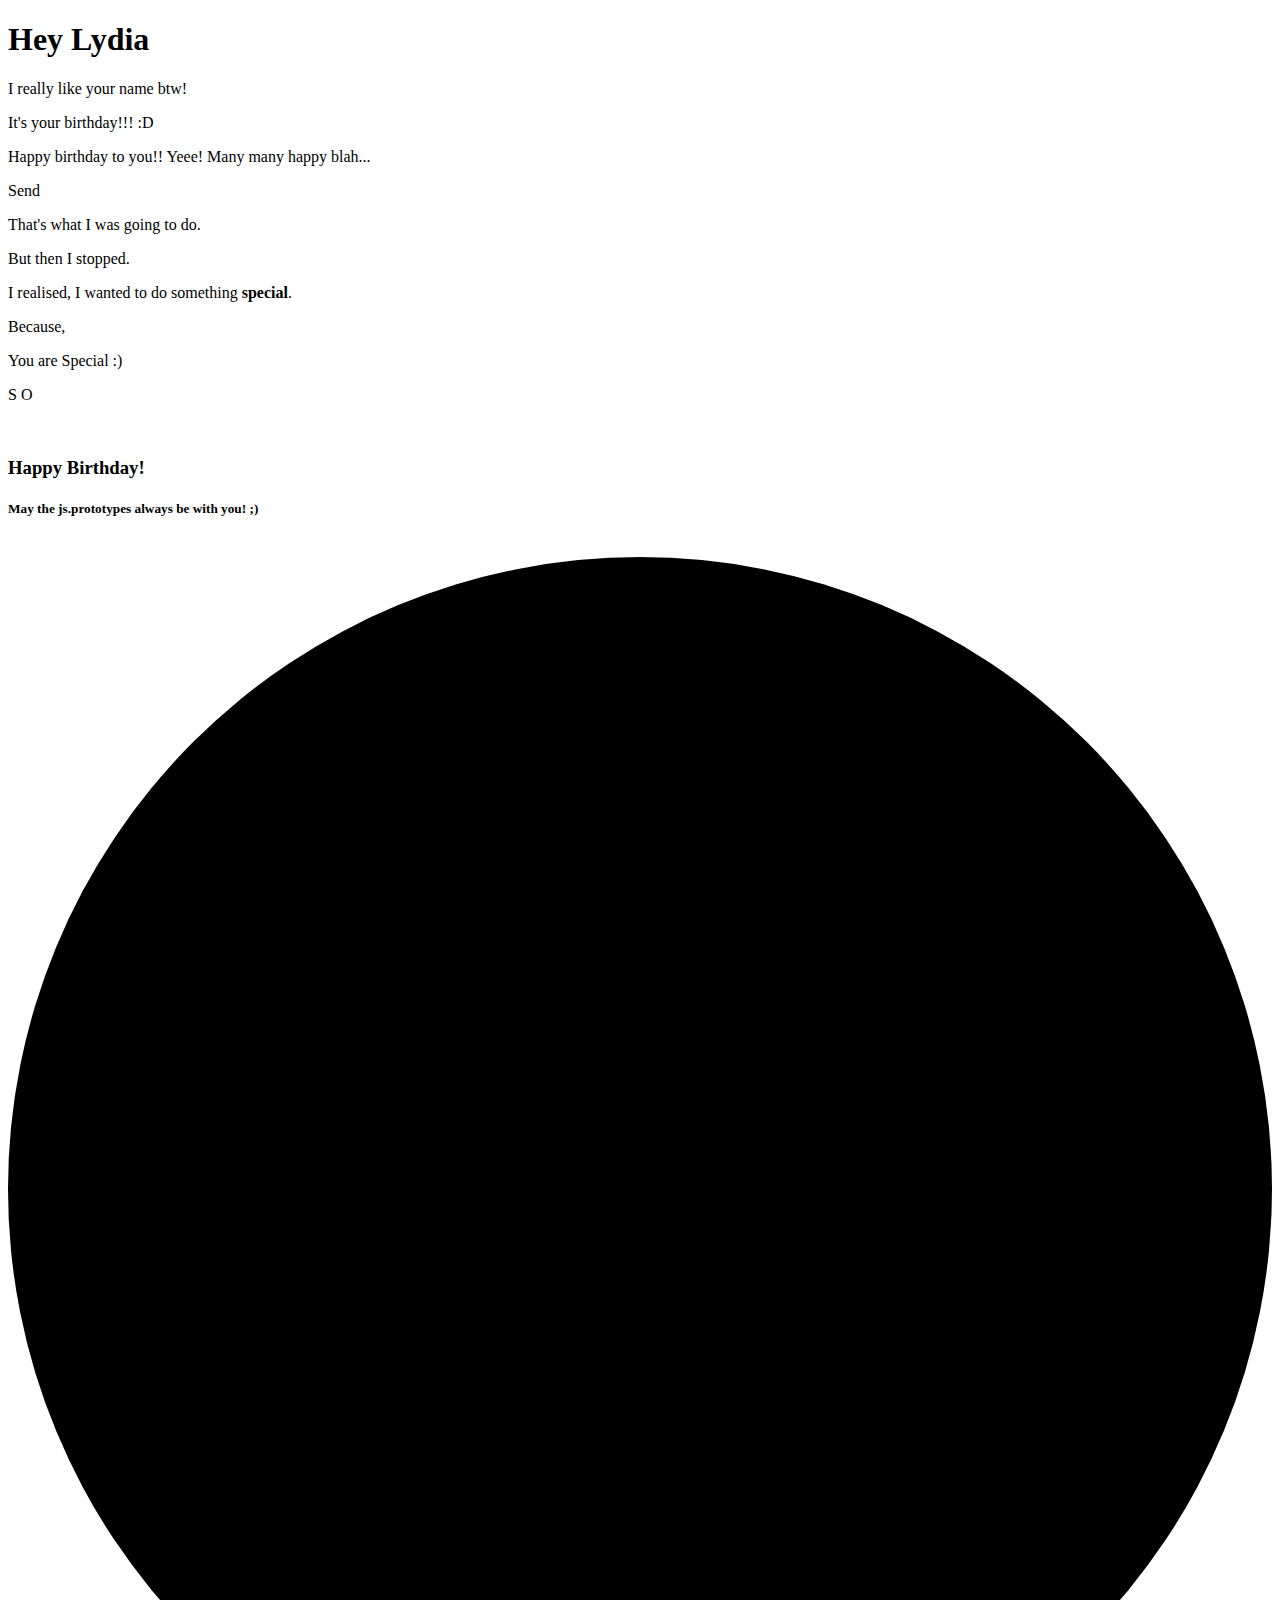
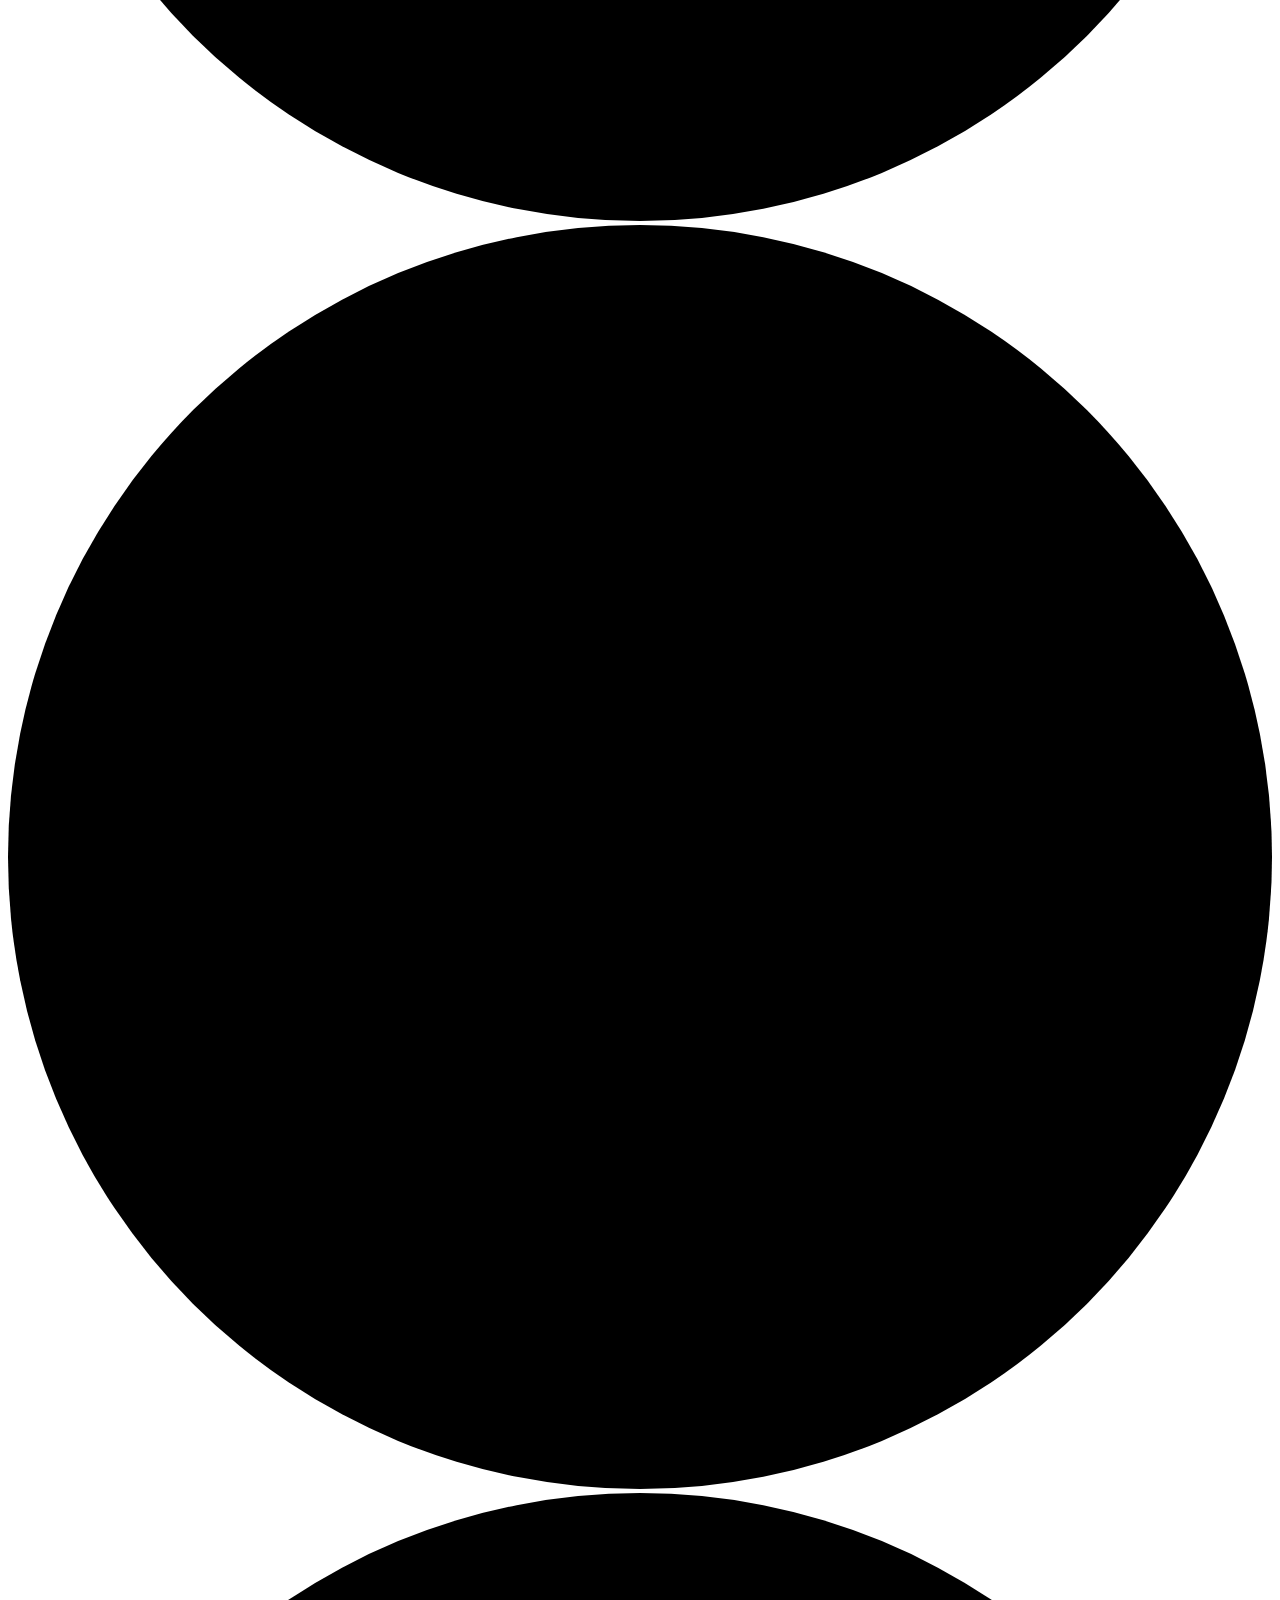
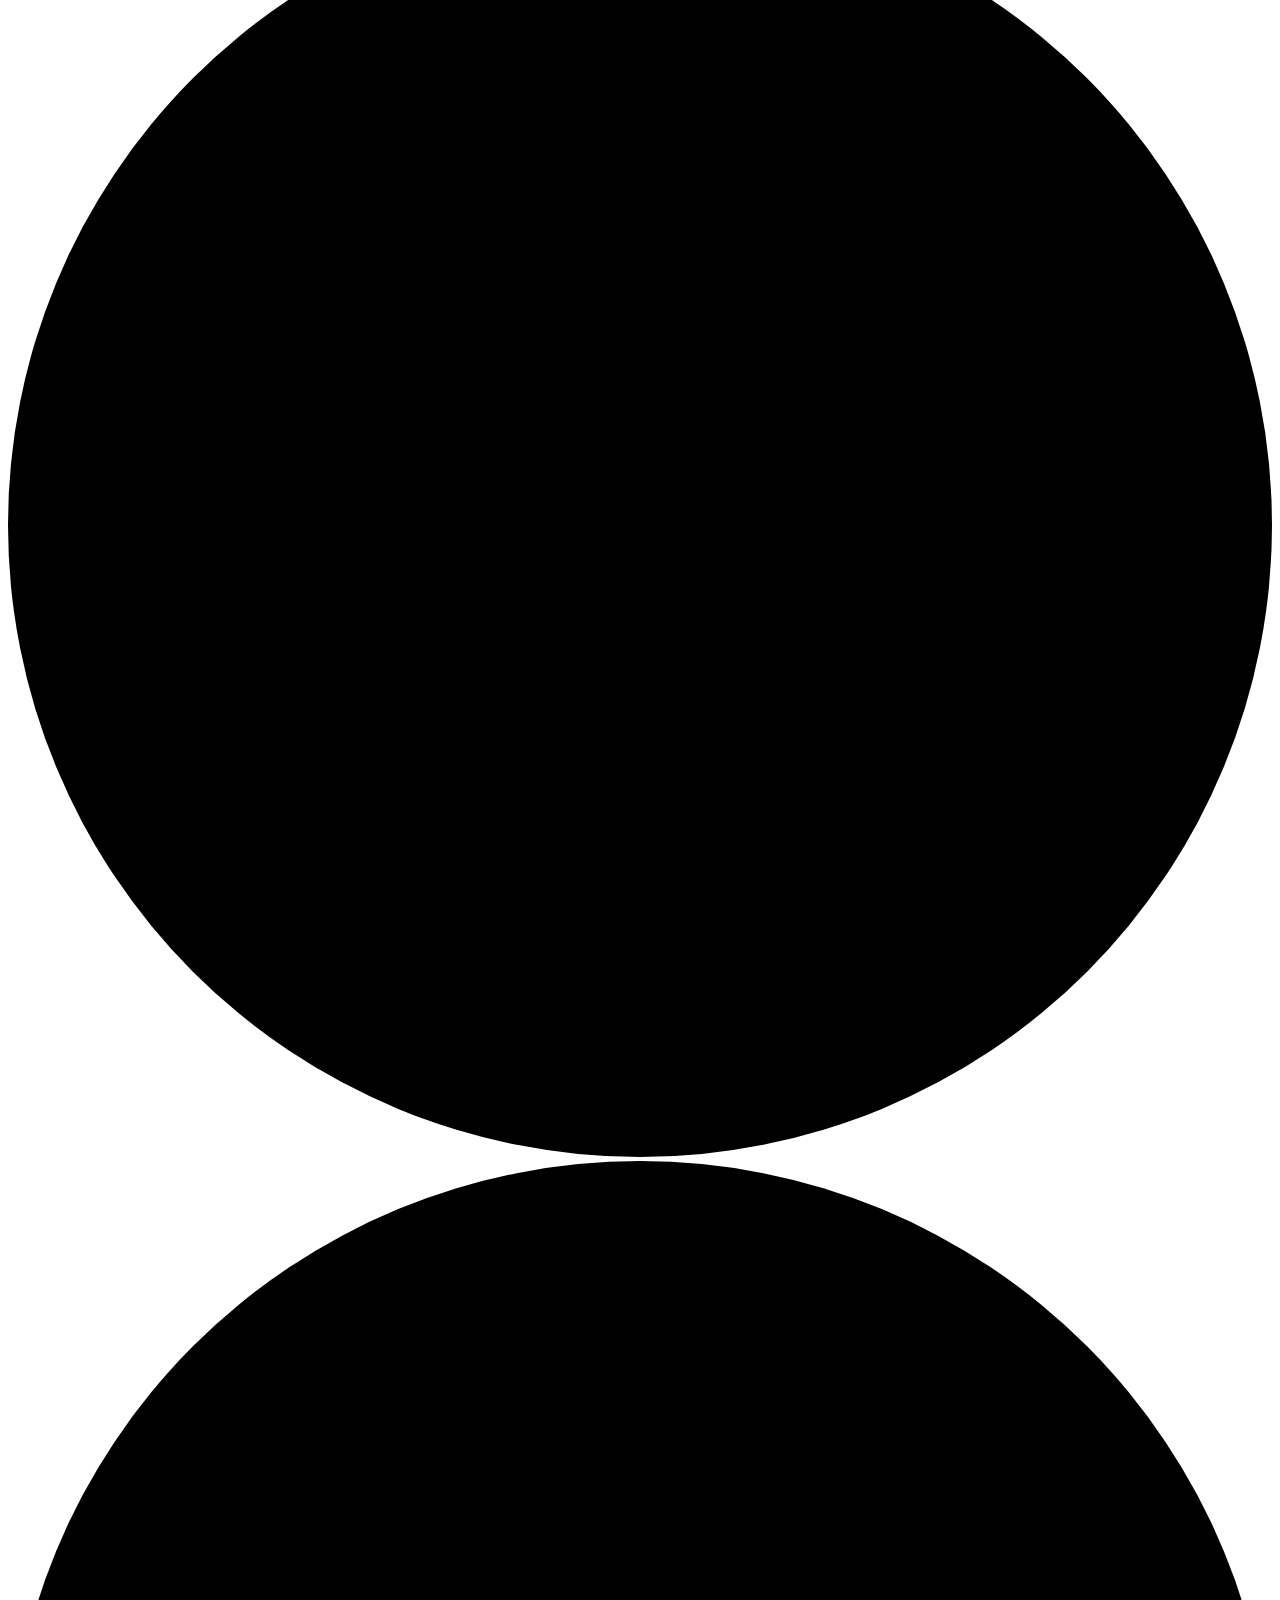
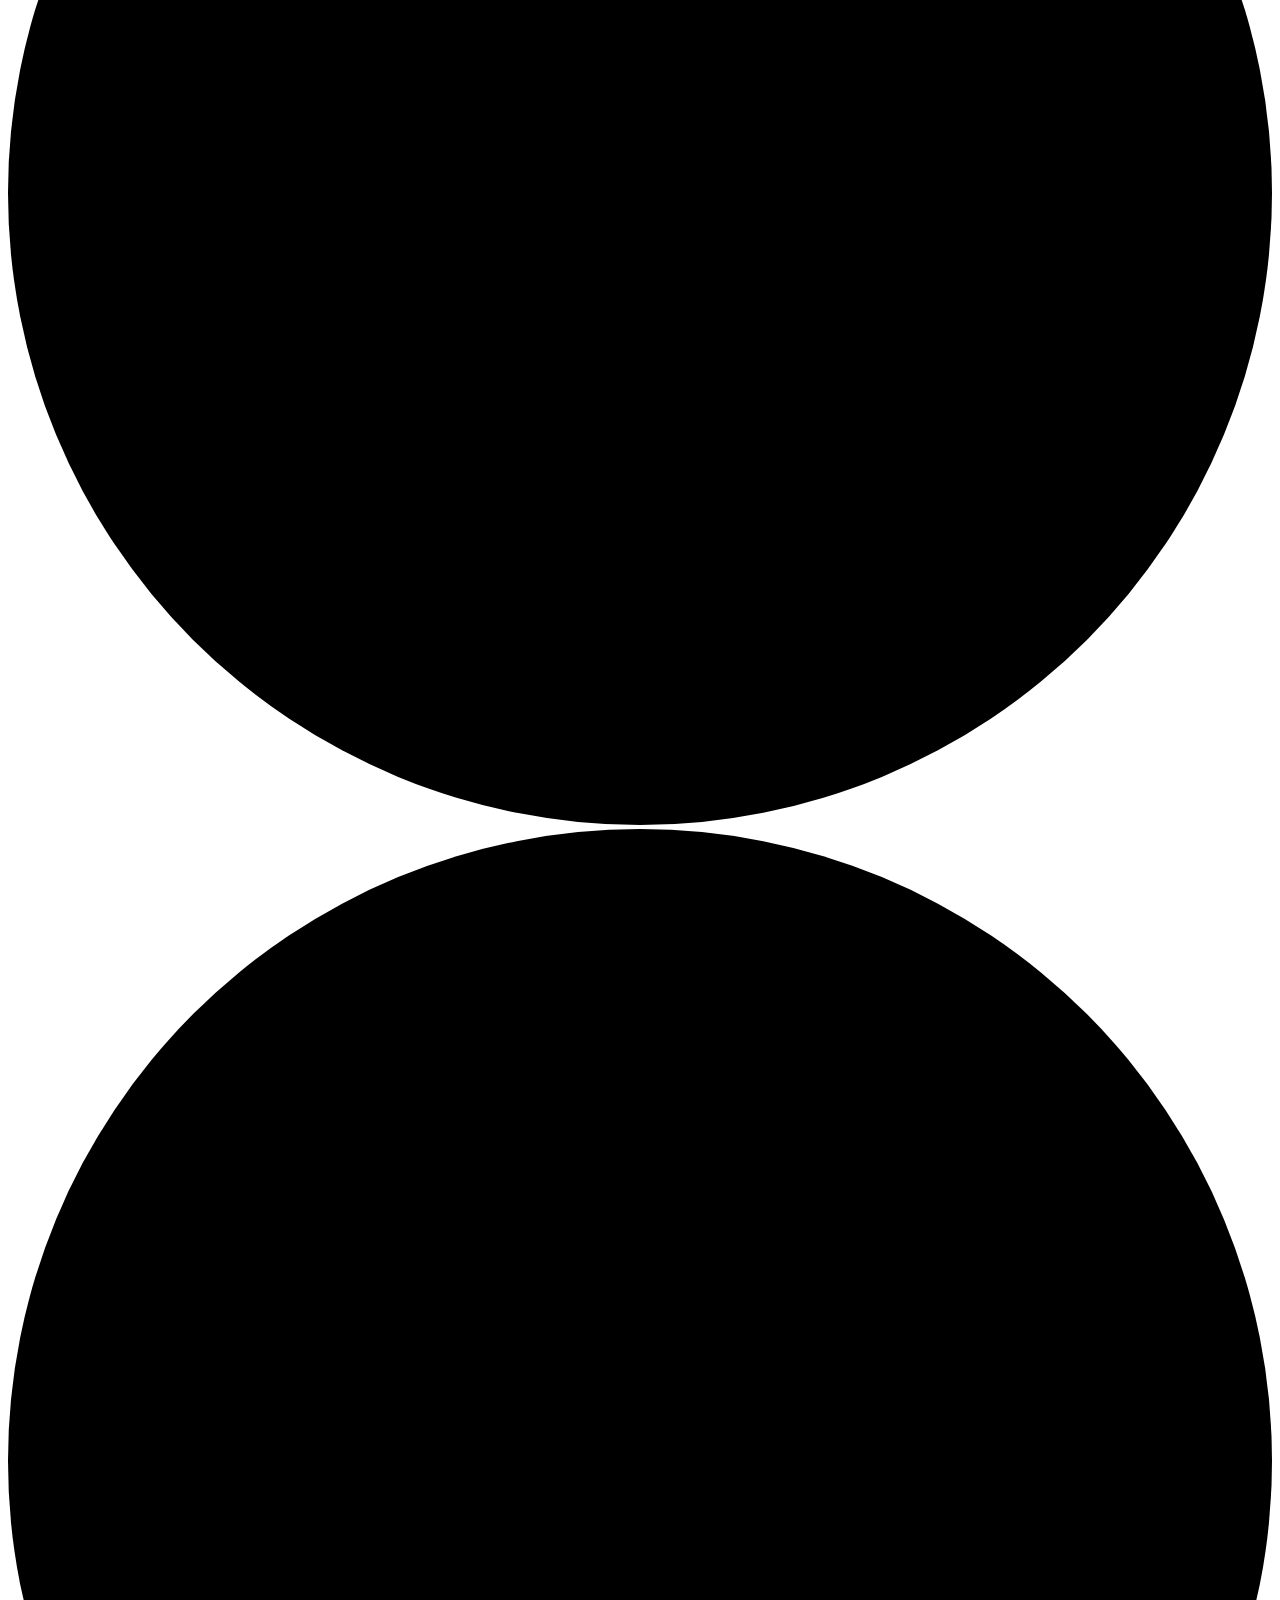
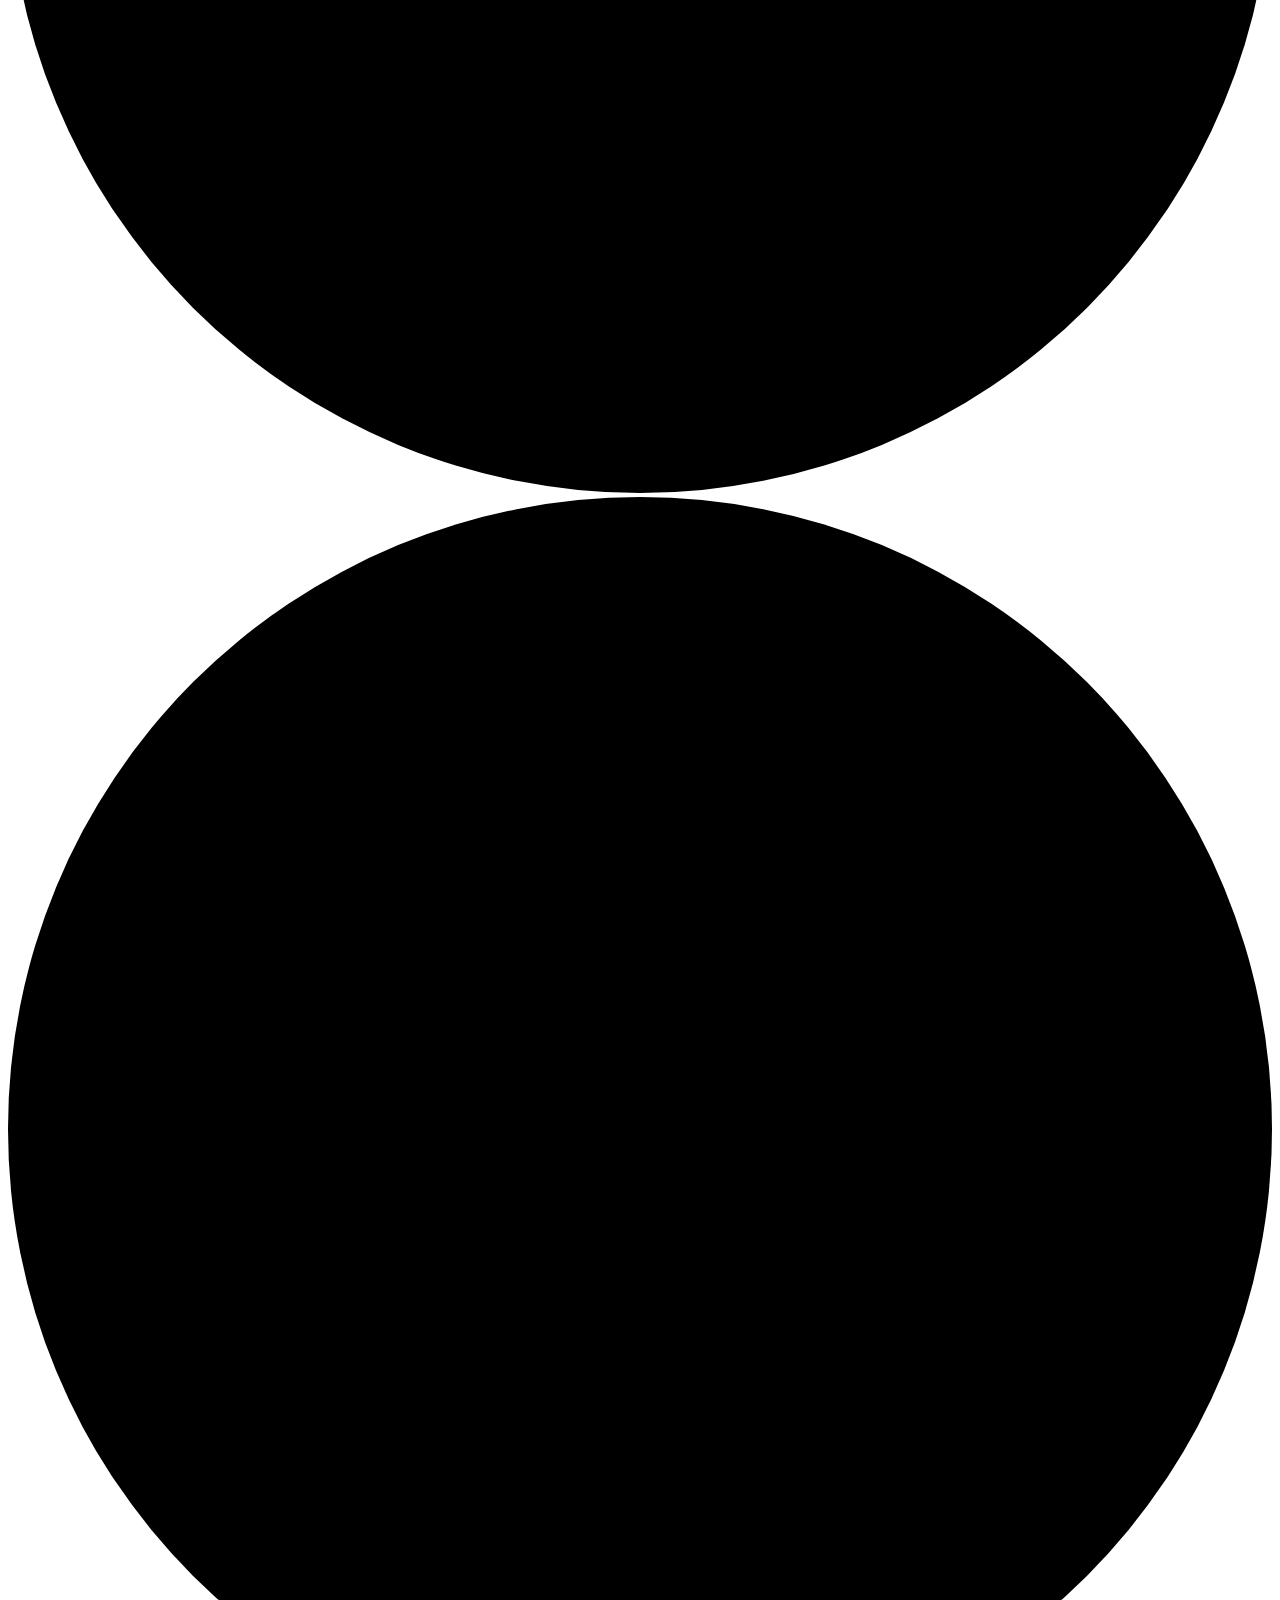
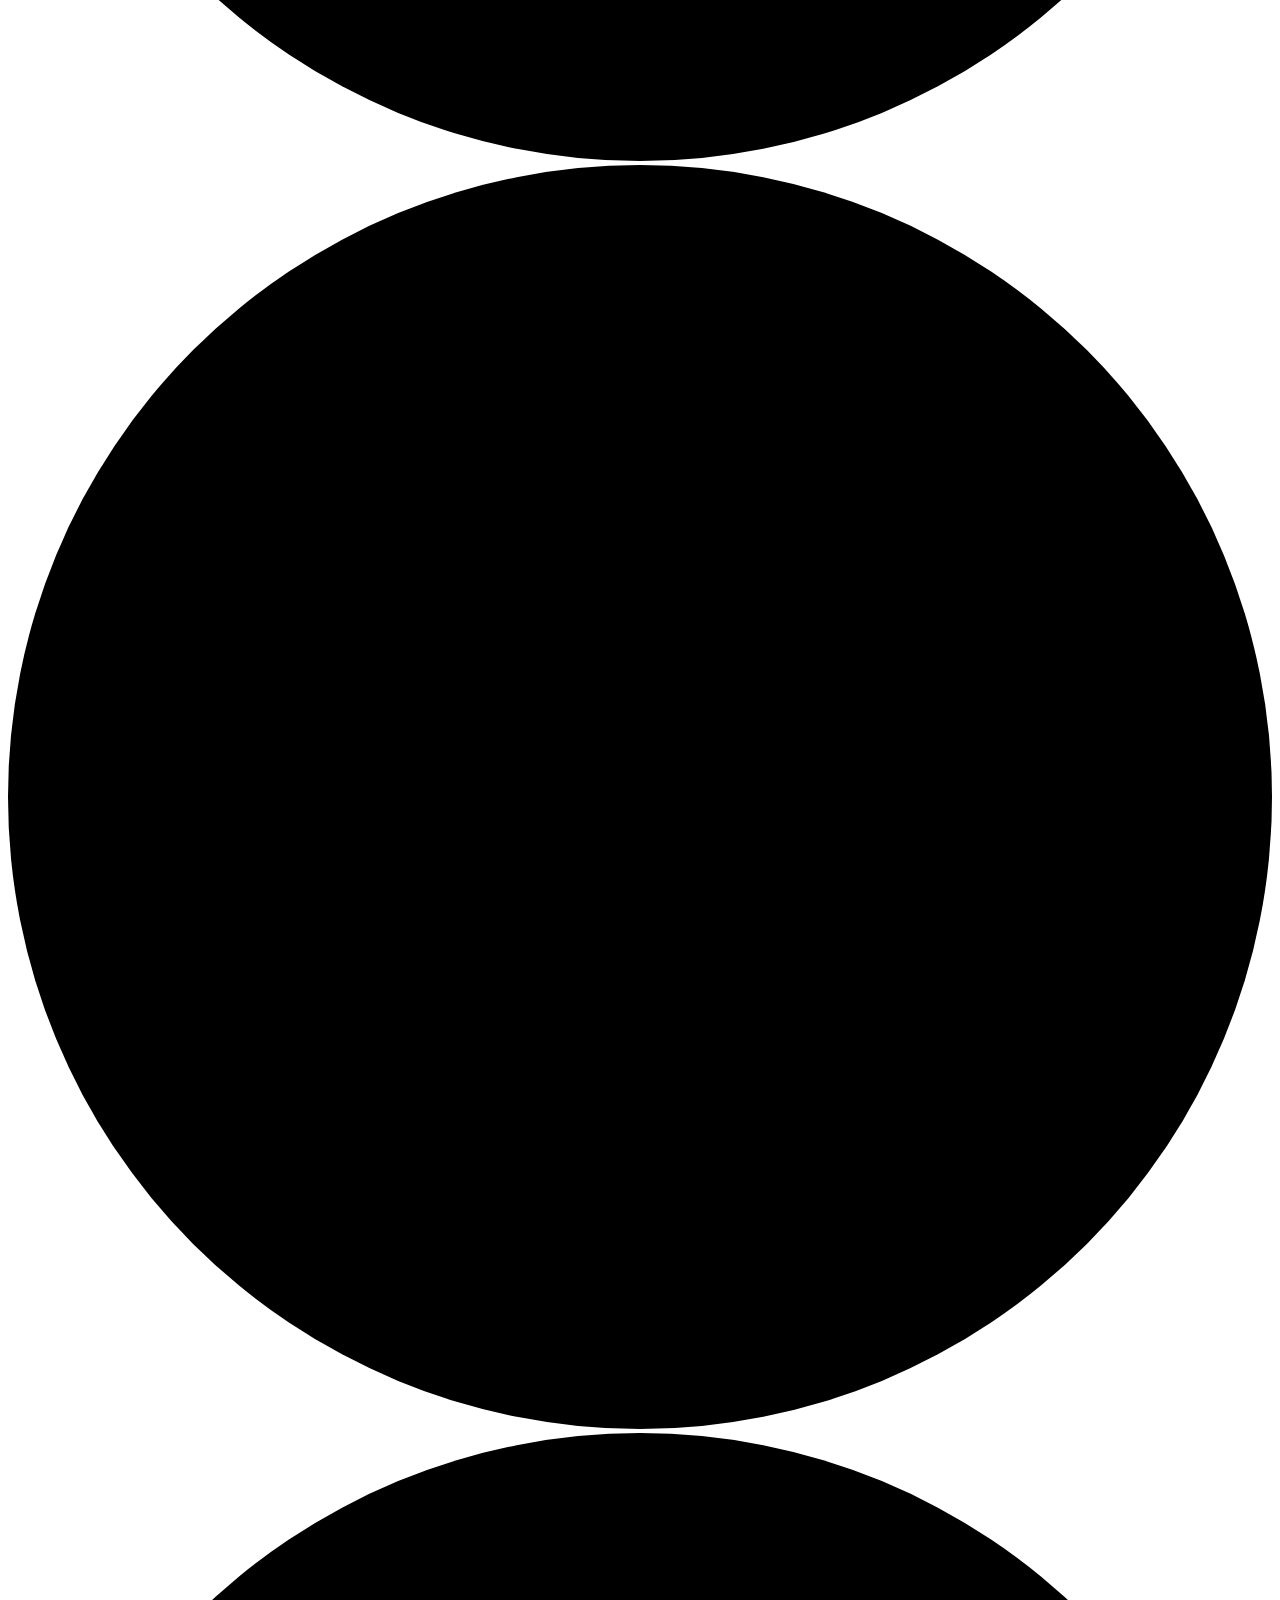
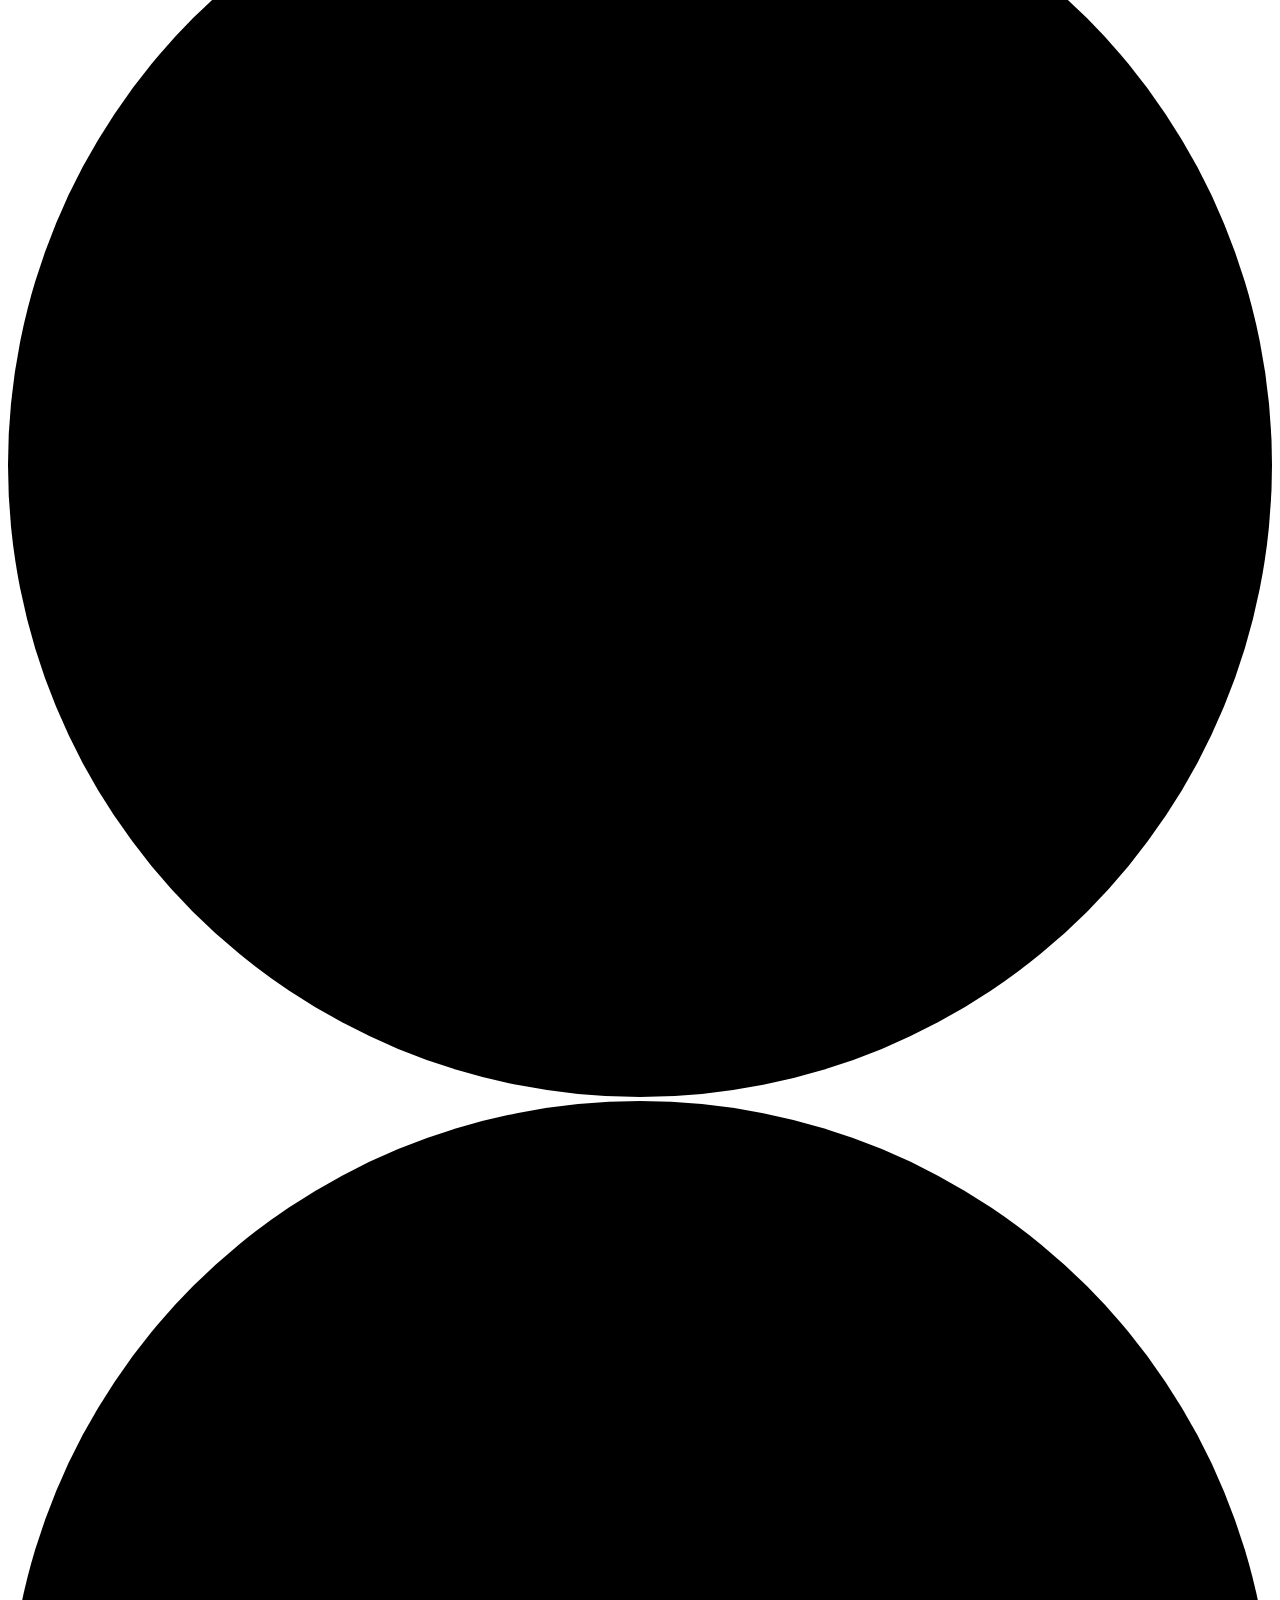
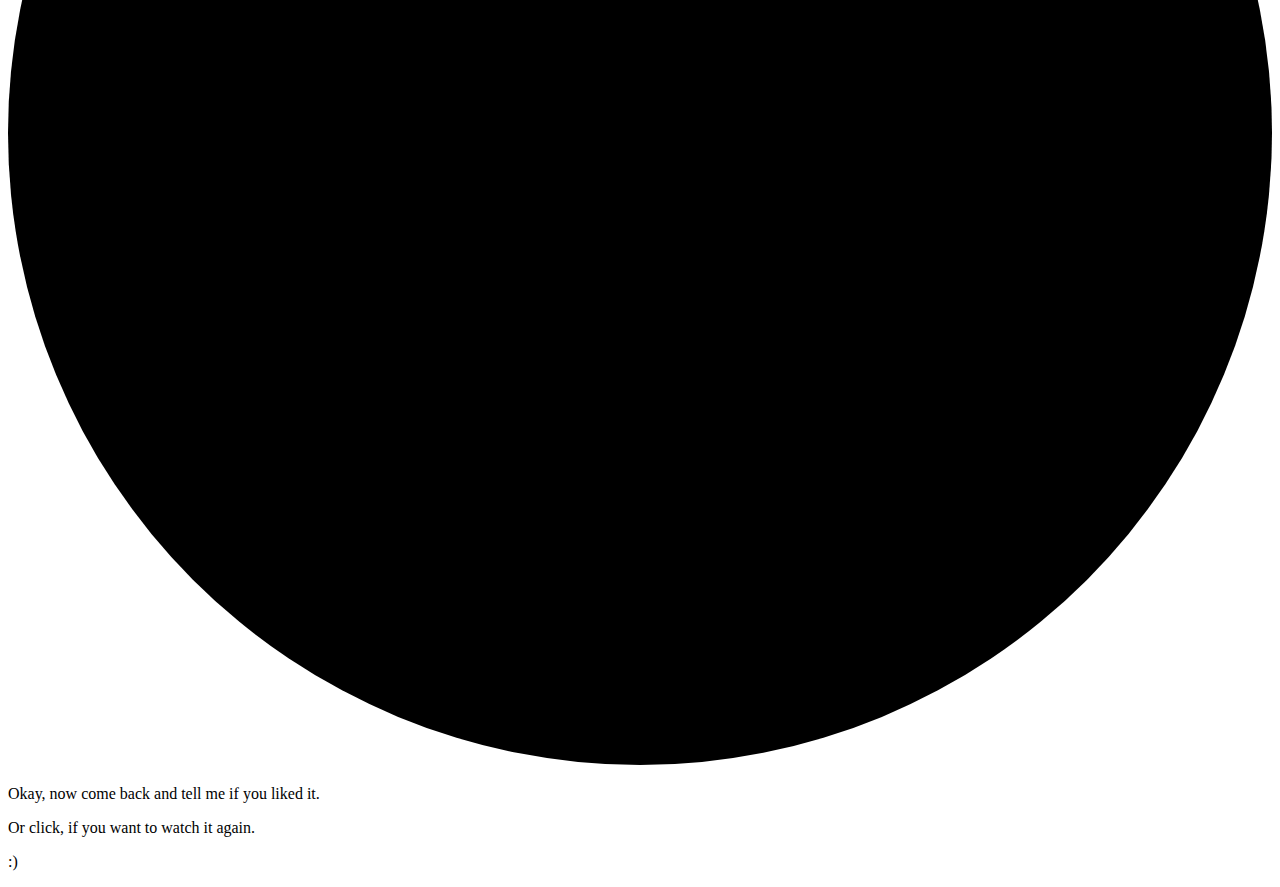
==== index.html @ 0097086f "1" ====
<!DOCTYPE html>
<html lang="en">

<head>
  <meta charset="UTF-8">
  <meta name="viewport" content="width=device-width, initial-scale=1.0">
  <meta http-equiv="X-UA-Compatible" content="ie=edge">
  <title>Happy Birthday!!! :)</title>
  <link href="https://fonts.googleapis.com/css?family=Work+Sans:300,400" rel="stylesheet">
  <link rel="shortcut icon" type="image/png" href="img/favicon.png" />
  <link rel="stylesheet" href="style/style.css">
</head>
<body>

  <div class="container">
    <div class="one">
      <h1 class="one">Hey
        <span id="name">Lydia</span>
      </h1>
      <p class="two" id="greetingText">I really like your name btw!</p>
    </div>
    <div class="three">
      <p>It's your birthday!!! :D</p>
    </div>
    <div class="four">
      <div class="text-box">
        <p class="hbd-chatbox">Happy birthday to you!! Yeee! Many many happy blah...</p>
        <p class="fake-btn">Send</p>
      </div>
    </div>
    <div class="five">
      <p class="idea-1">That's what I was going to do.</p>
      <p class="idea-2">But then I stopped.</p>
      <p class="idea-3">I realised, I wanted to do something
        <strong>special</strong>.</p>
      <p class="idea-4">Because,</p>
      <p class="idea-5">You are Special
        <span>:)</span>
      </p>
      <p class="idea-6">
        <span>S</span>
        <span>O</span>
      </p>
    </div>
    <div class="six">
      <img src="img/lydia2.png" alt="" class="lydia-dp" id="imagePath">
      <img src="img/hat.svg" alt="" class="hat">
      <div class="wish">
        <h3 class="wish-hbd">Happy Birthday!</h3>
        <h5 id="wishText">May the js.prototypes always be with you! ;)</h5>
      </div>
    </div>
    <div class="seven">
      <div class="baloons">
        <img src="img/ballon2.svg" alt="">
        <img src="img/ballon1.svg" alt="">
        <img src="img/ballon3.svg" alt="">
        <img src="img/ballon1.svg" alt="">
        <img src="img/ballon2.svg" alt="">
        <img src="img/ballon3.svg" alt="">
        <img src="img/ballon2.svg" alt="">
        <img src="img/ballon3.svg" alt="">
        <img src="img/ballon1.svg" alt="">
        <img src="img/ballon2.svg" alt="">
        <img src="img/ballon3.svg" alt="">
        <img src="img/ballon2.svg" alt="">
        <img src="img/ballon1.svg" alt="">
        <img src="img/ballon3.svg" alt="">
        <img src="img/ballon2.svg" alt="">
        <img src="img/ballon3.svg" alt="">
        <img src="img/ballon1.svg" alt="">
        <img src="img/ballon2.svg" alt="">
        <img src="img/ballon1.svg" alt="">
        <img src="img/ballon3.svg" alt="">
        <img src="img/ballon3.svg" alt="">
        <img src="img/ballon1.svg" alt="">
        <img src="img/ballon2.svg" alt="">
        <img src="img/ballon3.svg" alt="">
        <img src="img/ballon2.svg" alt="">
        <img src="img/ballon1.svg" alt="">
        <img src="img/ballon3.svg" alt="">
        <img src="img/ballon2.svg" alt="">
        <img src="img/ballon3.svg" alt="">
        <img src="img/ballon1.svg" alt="">
        <img src="img/ballon2.svg" alt="">
        <img src="img/ballon1.svg" alt="">
        <img src="img/ballon3.svg" alt="">
      </div>
    </div>
    <div class="eight">
      <svg viewBox="0 0 40 40" xmlns="http://www.w3.org/2000/svg">
        <circle cx="20" cy="20" r="20" />
      </svg>
      <svg viewBox="0 0 40 40" xmlns="http://www.w3.org/2000/svg">
        <circle cx="20" cy="20" r="20" />
      </svg>
      <svg viewBox="0 0 40 40" xmlns="http://www.w3.org/2000/svg">
        <circle cx="20" cy="20" r="20" />
      </svg>
      <svg viewBox="0 0 40 40" xmlns="http://www.w3.org/2000/svg">
        <circle cx="20" cy="20" r="20" />
      </svg>
      <svg viewBox="0 0 40 40" xmlns="http://www.w3.org/2000/svg">
        <circle cx="20" cy="20" r="20" />
      </svg>
      <svg viewBox="0 0 40 40" xmlns="http://www.w3.org/2000/svg">
        <circle cx="20" cy="20" r="20" />
      </svg>
      <svg viewBox="0 0 40 40" xmlns="http://www.w3.org/2000/svg">
        <circle cx="20" cy="20" r="20" />
      </svg>
      <svg viewBox="0 0 40 40" xmlns="http://www.w3.org/2000/svg">
        <circle cx="20" cy="20" r="20" />
      </svg>
      <svg viewBox="0 0 40 40" xmlns="http://www.w3.org/2000/svg">
        <circle cx="20" cy="20" r="20" />
      </svg>
    </div>
    <div class="nine">
      <p>Okay, now come back and tell me if you liked it.</p>
      <p id="replay">Or click, if you want to watch it again.</p>
      <p class="last-smile">:)</p>
    </div>
  </div>
</body>

<script src="https://cdnjs.cloudflare.com/ajax/libs/gsap/1.20.3/TweenMax.min.js"></script>
<script type="application/javascript" src="script/main.js"></script>

</html>
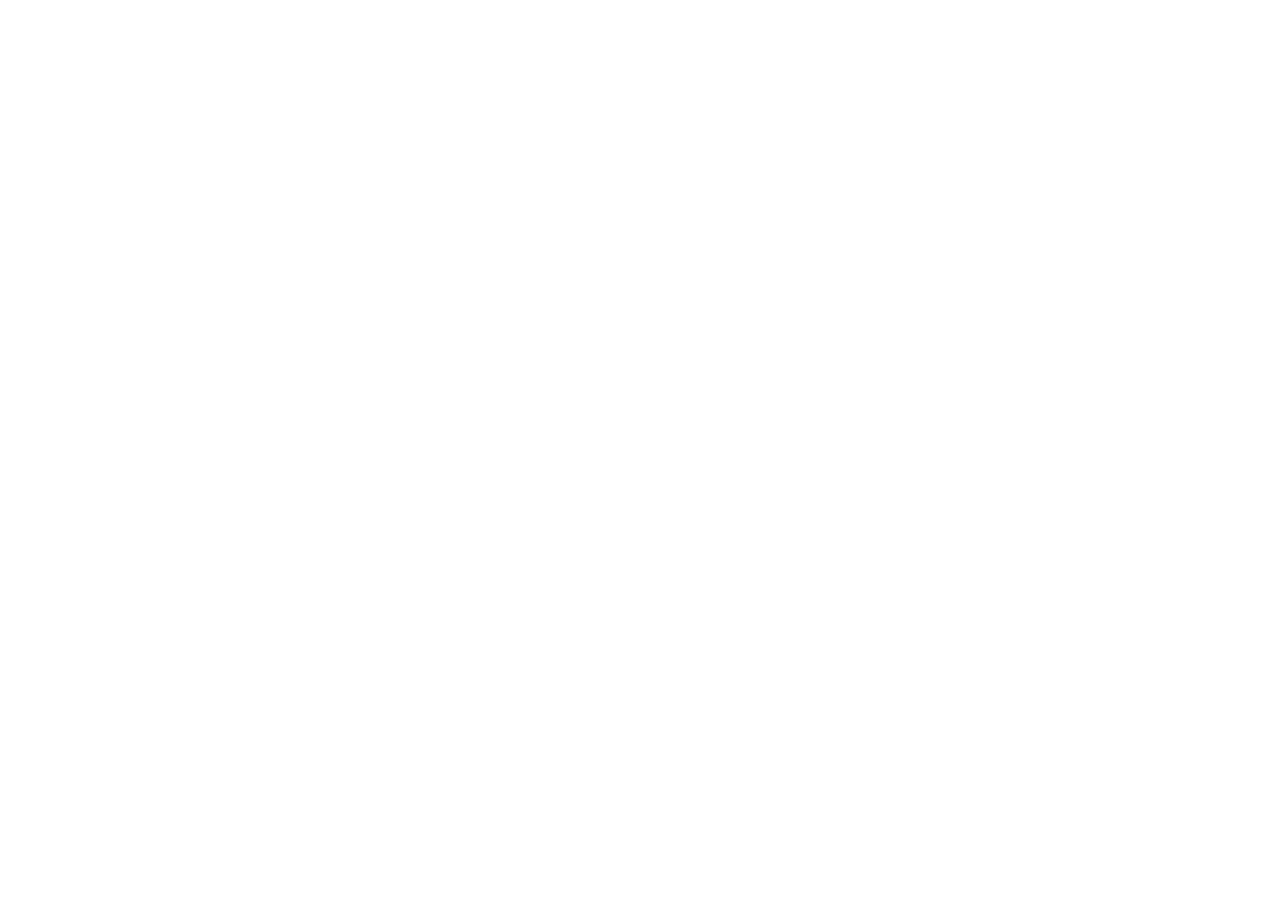
==== commit fc7b70a0: "11" ====
--- a/index.html
+++ b/index.html
@@ -43,7 +43,7 @@
       </p>
     </div>
     <div class="six">
-      <img src="img/lydia2.png" alt="" class="lydia-dp" id="imagePath">
+      <img src="img/mrscai.jpg" alt="" class="lydia-dp" id="imagePath">
       <img src="img/hat.svg" alt="" class="hat">
       <div class="wish">
         <h3 class="wish-hbd">Happy Birthday!</h3>
@@ -127,4 +127,4 @@
 <script src="https://cdnjs.cloudflare.com/ajax/libs/gsap/1.20.3/TweenMax.min.js"></script>
 <script type="application/javascript" src="script/main.js"></script>
 
-</html>+</html>
--- a/style/style.css
+++ b/style/style.css
@@ -0,0 +1,299 @@
+html {
+  box-sizing: border-box;
+}
+
+body {
+  margin: 0;
+  font-family: "Work Sans", sans-serif;
+}
+
+.container {
+  height: 100vh;
+  width: 100vh;
+  margin: 0 auto;
+  text-align: center;
+  visibility: hidden;
+  position: relative;
+  overflow: hidden;
+}
+
+.container div.six {
+  top: 10vh;
+  z-index: 1;
+}
+
+.container div.seven,
+.container div.eight {
+  width: 100vw;
+  height: 100vh;
+  position: fixed;
+  top: 0;
+}
+
+.container > div {
+  position: absolute;
+  left: 0;
+  right: 0;
+  top: 20vh;
+}
+
+.one {
+  font-size: 4.5rem;
+}
+
+.one > img {
+  vertical-align: middle;
+  margin-bottom: 10px;
+  max-width: 100%;
+  height: auto;
+}
+
+.two {
+  font-size: 1.2rem;
+  font-weight: lighter;
+}
+
+.three {
+  font-size: 3rem;
+}
+
+.four .text-box {
+  width: 600px;
+  margin: 0 auto;
+  border: 3px solid #aaa;
+  border-radius: 5px;
+  padding: 10px;
+  position: relative;
+}
+
+.text-box p {
+  margin: 0;
+  text-align: left;
+}
+
+.text-box span {
+  visibility: hidden;
+}
+
+.text-box .fake-btn {
+  position: absolute;
+  right: 5px;
+  bottom: 5px;
+  color: #fff;
+  background-color: rgb(21, 161, 237);
+  padding: 5px 8px;
+  border-radius: 3px;
+}
+
+.five p {
+  font-size: 2rem;
+  position: absolute;
+  left: 0;
+  right: 0;
+}
+
+.idea-3 strong {
+  padding: 3px 5px;
+  border-radius: 3px;
+  display: inline-block;
+}
+
+.five .idea-5 {
+  font-size: 4rem;
+}
+
+.idea-5 span,
+.idea-6 span,
+.wish-hbd span {
+  display: inline-block;
+}
+
+.idea-6 span {
+  font-size: 15rem;
+}
+
+.six {
+  position: relative;
+}
+
+.six img {
+  display: inline-block;
+  max-width: 100%;
+  height: auto;
+}
+
+.six .hat {
+  position: absolute;
+  width: 80px;
+  top: -35px;
+  left: 41.5%;
+  /* transform: scale(0.1); */
+}
+
+.baloons img {
+  display: inline-block;
+  position: absolute;
+}
+
+.baloons img:nth-child(even) {
+  left: -10%;
+}
+
+.baloons img:nth-child(odd) {
+  right: -10%;
+}
+
+.baloons img:nth-child(3n + 0) {
+  left: 30%;
+}
+
+.eight svg {
+  width: 25px;
+  position: absolute;
+  top: 0;
+  left: 0;
+  visibility: hidden;
+  z-index: -1;
+}
+
+.eight svg:nth-child(1) {
+  top: 7vh;
+  left: 5vw;
+  fill: #bd6ecf;
+}
+
+.eight svg:nth-child(2) {
+  top: 23vh;
+  left: 35vw;
+  fill: #7dd175;
+}
+
+.eight svg:nth-child(3) {
+  top: 33vh;
+  left: 23vw;
+  fill: #349d8b;
+}
+
+.eight svg:nth-child(4) {
+  top: 43vh;
+  left: 57vw;
+  fill: #347a9d;
+}
+
+.eight svg:nth-child(5) {
+  top: 68vh;
+  left: 7vw;
+  fill: #c66053;
+}
+
+.eight svg:nth-child(6) {
+  top: 42vh;
+  left: 77vw;
+  fill: #bfaa40;
+}
+
+.eight svg:nth-child(7) {
+  top: 68vh;
+  left: 83vw;
+  fill: #e3bae8;
+}
+
+.eight svg:nth-child(8) {
+  top: 86vh;
+  left: 37vw;
+  fill: #8762cb;
+}
+
+.eight svg:nth-child(9) {
+  top: 94vh;
+  left: 87vw;
+  fill: #9a90da;
+}
+
+.wish-hbd {
+  font-size: 3em;
+  margin: 0;
+  text-transform: uppercase;
+}
+
+.wish h5 {
+  font-weight: lighter;
+  font-size: 2rem;
+  margin: 10px 0 0;
+}
+
+.nine p {
+  font-size: 2rem;
+  font-weight: lighter;
+}
+
+#replay {
+  z-index: 3;
+  cursor: pointer;
+}
+
+/* Media Queries */
+@media screen and (max-height: 1000px) {
+  .six .hat {
+    left: 40%;
+  }
+}
+
+@media screen and (max-height: 800px) {
+  .six .hat {
+    left: 37%;
+  }
+}
+
+@media screen and (max-height: 700px) {
+  .six .hat {
+    left: 32%;
+  }
+}
+
+@media screen and (max-height: 850px) and (max-width: 450px) {
+  .six .hat {
+    left: 32%;
+  }
+}
+
+@media screen and (max-width: 500px) {
+  .container {
+    width: 90%;
+  }
+
+  .four .text-box {
+    width: 90%;
+  }
+
+  .text-box .fake-btn {
+    right: 5px;
+    bottom: -38px;
+  }
+
+  .idea-5 span {
+    display: block;
+  }
+
+  .idea-6 span {
+    font-size: 10rem;
+  }
+
+  .six .hat {
+    width: 50px;
+    top: -20px;
+  }
+
+  .wish-hbd {
+    font-size: 2.2em;
+  }
+
+  .wish h5 {
+    font-size: 1.4rem;
+  }
+
+  .nine p {
+    font-size: 1.5rem;
+    font-weight: lighter;
+  }
+}
